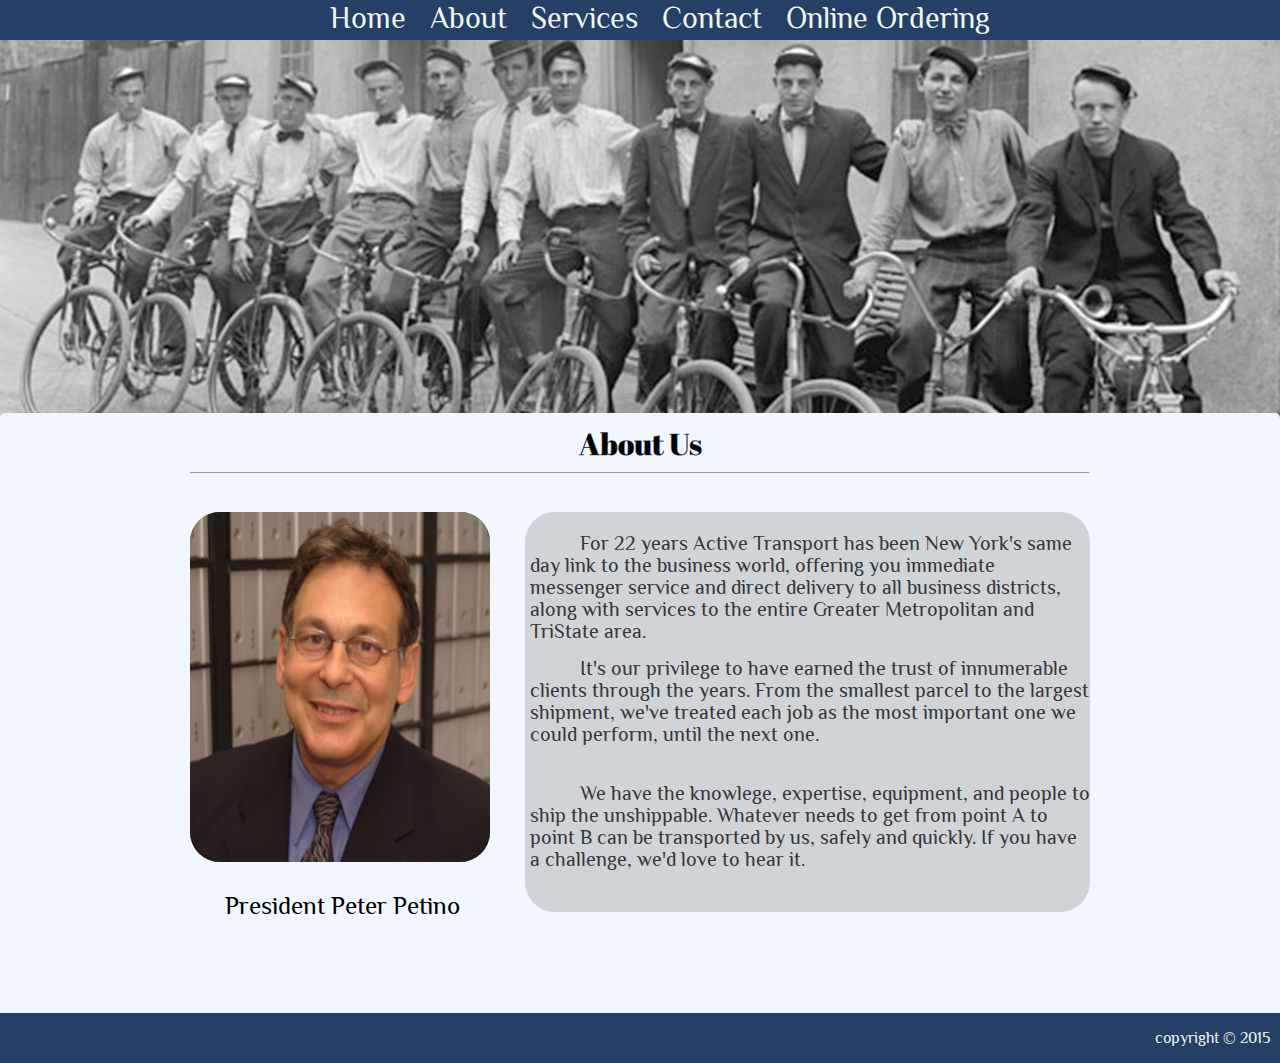
==== about.html @ a92ba281 "added files" ====
<!DOCTYPE html>
<html>

<link rel="stylesheet" type="text/CSS" href="about.css">
<link rel='stylesheet' media='screen and (max-width: 639px)' href='aboutmobile.css'/>
<meta charset="uft-8">
<meta name="viewport" content="width=device-width, initial-scale=1"/>

<head>

	<link href='https://fonts.googleapis.com/css?family=Philosopher' rel='stylesheet' type='text/css'>	
	<link href='https://fonts.googleapis.com/css?family=Playfair+Display:400,900' rel='stylesheet' type='text/css'>
	<link href='https://fonts.googleapis.com/css?family=Abril+Fatface' rel='stylesheet' type='text/css'>
	<link href='https://fonts.googleapis.com/css?family=Dancing+Script:400,700' rel='stylesheet' type='text/css'>
	<script type="text/javascript" src="js/jquery-1.9.1.min.js"></script>
    <script type="text/javascript" src="js/jssor.slider.mini.js"></script>
	<title>Active Transport | About</title>
</head>

<body>
	<div id="banner">
	
		<nav>
			<ul>
				<li><a href="index.html">Home</li></a>
				<li class="A"><a href="about.html">About</li></a>
				<li><a href="services.html">Services</li></a>
				<li><a href="contact.html">Contact</li></a>
				<li><a href="online.html">Online Ordering</li></a>
			</ul>
		</nav>
	</div>	
	
	<div id="mainpic">
		<img src="img/messenger.jpg">
	</div>
	
	<div id="midcontent">
		<div id="midWrapper">
			<p id="title">About Us</p>
			<hr>
			<div id="box1"><img src="img/Peter.jpg" class="peter"/><p class="picdescript">President Peter Petino</p></div>
			
			<div id="box2">
			<p class="about"> 
			For 22 years Active Transport has been New York's same day link to the business world, 
			offering you immediate messenger service and direct delivery 
			to all business districts, along with services to the entire Greater 
			Metropolitan and TriState area. </p>
			<br>
			<br>
			<p class="about2">
			It's our privilege to have earned the trust of innumerable clients through the years.
			From the smallest parcel to the largest shipment, we've treated each job as the most 
			important one we could perform, until the next one. </p>
			<br>
			<br>
			<p class="about3">
			We have the knowlege, expertise, equipment, and people to ship the unshippable. Whatever
			needs to get from point A to point B can be transported by us, safely and quickly. If you 
			have a challenge, we'd love to hear it. 
			</p>
			</div>
		</div>	
	</div>

	<!--div id="services">
		<div id="servicesWrapper">
			<div id="serv1"><p class="sdd">Same Day Delivery</p></div>
			<div id="serv2"><p class="cs">Courier Services</p></div>
			<div id="serv3"><p class="vt">Vans & Trucks</p></div>
		</div>
	</div-->
	
	<div id="footer">
		<p id="foot">copyright &copy; 2015</p>
	</div>
	
	</body>
	</html>
---- about.css ----
body{
	margin:0px;
	background-color: #F2F6FF;
}

img {
	width:100%;
	height:100%;
}

#banner {
	position:fixed;
	width:100%;
	height:40px;
	background:#253F66;
	z-index:999;

}
		
nav {
	position:relative;
	margin:auto;
	margin-top:-15px;
	text-align:center;
	width:100%;
	height:40px;
}
	
li {
	display:inline;
	font-size:30px;
	padding:10px;
	color:#f1f6ec;
	font-family: 'Philosopher', sans-serif;
	
}
a {
	text-decoration:none;
	color:#f1f6ec;
}

li:hover {	
	text-shadow: 0px 0px 20px #3c5523;	
}

.A:active {
	text-shadow: 0px 0px 20px #3c5523;
}

#mainpic {
	position:relative;
	width:100%;
	height:auto;
	text-align:center;
}

#midcontent {
	position:relative;
	margin:auto;
	margin-top:-124px;
	width:100%;
	height:400px;
	border-radius:5px;
	background:#F2F6FF;
}

#midWrapper {
	margin: 0 auto;
    padding: 10px;
    position: relative;
    /* background-color: red; */
    height: 400px;
    width: 900px;


}

#title {
	position:relative;
	margin:auto;
	text-align:center;
	width:100%;
	color:#000;
	font-size:30px;
	font-family: 'Abril Fatface', cursive;
	-webkit-text-stroke: .3px #384A66;
}

#box1 {
	width:300px;
	height:350px;
	background-color:green;
	margin:auto;
	position:absolute;
	left:10px;
	margin-top:30px;
	border-radius:30px;
}

.peter {
	border-radius:30px;
}

.picdescript {
	font-size:25px;
	color:black;
	position:absolute;
	left:35px;
	font-family: 'Philosopher', sans-serif;

}

#box2 {
	width:565px;
	height:400px;
	background-color:#D0D3D8;
	margin:auto;
	position:absolute;
	left:345px;
	margin-top:30px;
	border-radius:30px;
}

.about {
	position:absolute;
	font-size:20px;
	color:#363636;
	text-indent:50px;
	left:5px;
	font-family: 'Philosopher', sans-serif;

}

.about2 {
	position:absolute;
	font-size:20px;
	color:#363636;
	text-indent:50px;
	left:5px;
	top:125px;
	font-family: 'Philosopher', sans-serif;

}

.about3 {
	position:absolute;
	font-size:20px;
	color:#363636;
	text-indent:50px;
	left:5px;
	top:250px;
	font-family: 'Philosopher', sans-serif;

}

#services {
	position:relative;
	margin:auto;
	width:1024px;
	height:230px;
	top:150px;
}

#servicesWrapper {

}

#serv1 {
	position:absolute;
	left:50px;
	background:#7EA7E5;
	border-radius:100%;
	width:230px;
	height:230px;
}
	
#serv1:hover {
	box-shadow: 0px 0px 20px #000;
}
	
.sdd {
	position:absolute;
	color:#fff;
	font-size:30px;
	text-align:center;
	top:50px;
	font-size:30px;
	font-family: 'Philosopher', sans-serif;
}
	
#serv2 {
	position:absolute;
	left:400px;
	background:#7EA7E5;
	border-radius:100%;
	width:230px;
	height:230px;
}
	
#serv2:hover {
	box-shadow: 0px 0px 20px #000;
}	
		
.cs {
	position:absolute;
	color:#fff;
	font-size:30px;
	text-align:center;
	top:60px;
	left:7px;
	font-size:30px;
	font-family: 'Philosopher', sans-serif;
}

#serv3 {
	position:absolute;
	right:50px;
	background:#7EA7E5;
	border-radius:100%;
	width:230px;
	height:230px;
}
	
#serv3:hover {
	box-shadow: 0px 0px 20px #000;
}	

.vt {
	position:absolute;
	color:#fff;
	font-size:30px;
	text-align:center;
	top:60px;
	left:23px;
	font-size:30px;
	font-family: 'Philosopher', sans-serif;
}	
	
#footer {
	width:100%;
	height:50px;
	position:relative;
	top:200px;
	background:#253F66;
}

#foot {
	color:#f1f6ec;
	position:absolute;
	right:10px;
	font-family: 'Philosopher', sans-serif;
}

@media (max-width: 875px) {
	li {
		font-size:20px;
	}

	nav {
   		margin-top: -8px;
   	}


}
---- aboutmobile.css ----
@media screen and (max-width:639px){
body{
	margin:0px;
	}

img{
	width: 100%;
	height:100%;
	}

#banner{
	position:fixed;
	width:100%;
	height:40px;
	background: #253F66;
	}

nav{
	position:relative;
	left:-15px;
	margin-top:-6px;
	text-align:left;
	width:375px;
	height:40px;
	}

li{
	display:inline;
	font-size:15px;
	padding:3px;
	color:#f1f6ec;
	font-family: 'Philosopher', sans-serif;
	}

a{
	text-decoration:none;
	color:#f1f6ec;
	}

li:hover{
	text-shadow:0px 0px 0px #3c5523;
	}

.H:active{
	text-shadow: 0px 0px 20px #3c5523;
	}
	
#mainpic{
	position:relative;
	margin:auto;
	top:40px;
	width:100%;
	height:auto;
	}

#midcontent{
	position:relative;
	margin:auto;
	top:0px;
	width:370px;
	height:900px;
	border-radius:5px;
	}

#midWrapper {
	 margin: 0 auto;
    padding: 10px;
    position: relative;
    /* background-color: red; */
    height: 400px;
    width: 100%;
}

#title{
	position:relative;
	margin:auto;
	text-align:center;
	width:370px;
	color:#000;
	font-size:30px;
	font-family: 'Abril Fatface', cursive;
	-webkit-text-stroke: .3px #384A66;
	}

#box1{
	width:200px;
	height:250px;
	background-color:green;
	margin:auto;
	position:absolute;
	left:90px;
	margin-top:30px;
	border-radius:30px;
	}
	
.peter{	
	border-radius:30px;
	}
	
.picdescript{
	font-size:20px;
	color:black;
	position:absolute;
	left:10px;
	font-family: 'Philosopher', sans-serif;
	}
	
#box2{
	width:370px;
	height:470px;
	background-color:#dbdbdb;
	margin:auto;
	position:absolute;
	left:0px;
	margin-top:350px;
	border-radius:30px;
	}
	
.about{
position:absolute;
font-size:20px;
color:#363636;
text-indent:50px;
left:10px;
font-family: 'Philosopher', sans-serif;
}

.about2{
position:absolute;
font-size:20px;
color:#363636;
text-indent:50px;
left:10px;
top:160px;
font-family: 'Philosopher', sans-serif;
}

.about3{
position:absolute;
font-size:20px;
color:#363636;
text-indent:50px;
left:10px;
top:300px;
font-family: 'Philosopher', sans-serif;
}

#services{
position:relative;
margin:auto;
width:100%;
height:100px;
top:15px;
}

#servicesWrapper {
    position: relative;
    margin: 0 auto;
    width: 376px;
    height: 100px;
}

#serv1{
	position:absolute;
	top:0;
	left:10px;
	background:#78ab46;
	border-radius:100%;
	width:113px;
	height:113px;
	}
	
#serv1:hover{
	box-shadow:0px 0px 0px #000;
	}
	
.sdd{
	position:absolute;
	color:#fff;
	font-size:20px;
	top:10px;
	font-family: 'Philosopher', sans-serif;
	}
	
#serv2{
	position:absolute;
	top:0;
	left:130px;
	background:#78ab46;
	border-radius:100%;
	width:113px;
	height:113px;
	}
	
#serv2:hover{
	box-shadow:0px 0px 0px #000;
	}
	
.cs{
	position:absolute;
	color:#fff;
	text-align:center;
	top:10px;
	font-size:20px;
	font-family: 'Philosopher', sans-serif;
	}	
	
#serv3{
	position:absolute;
	top:0px;
	left:250px;
	background:#78ab46;
	border-radius:100%;
	width:113px;
	height:113px;
	}
	
#serv3:hover{
	box-shadow:0px 0px 0px #000;
	}
	
.vt{
	position:absolute;
	color:#fff;
	text-align:left;
	top:10px;
	font-size:20px;
	font-family: 'Philosopher', sans-serif;
	}	
	
#footer{
	position:relative;
	top:40px;
	width:100%;
	background:#253F66;
	}

#foot{
    color: #f1f6ec;
    text-align: center;
    position: relative;
    bottom: -15px;
    left: 0px;
    /* right: 120px; */
    font-family: 'Philosopher', sans-serif;
}
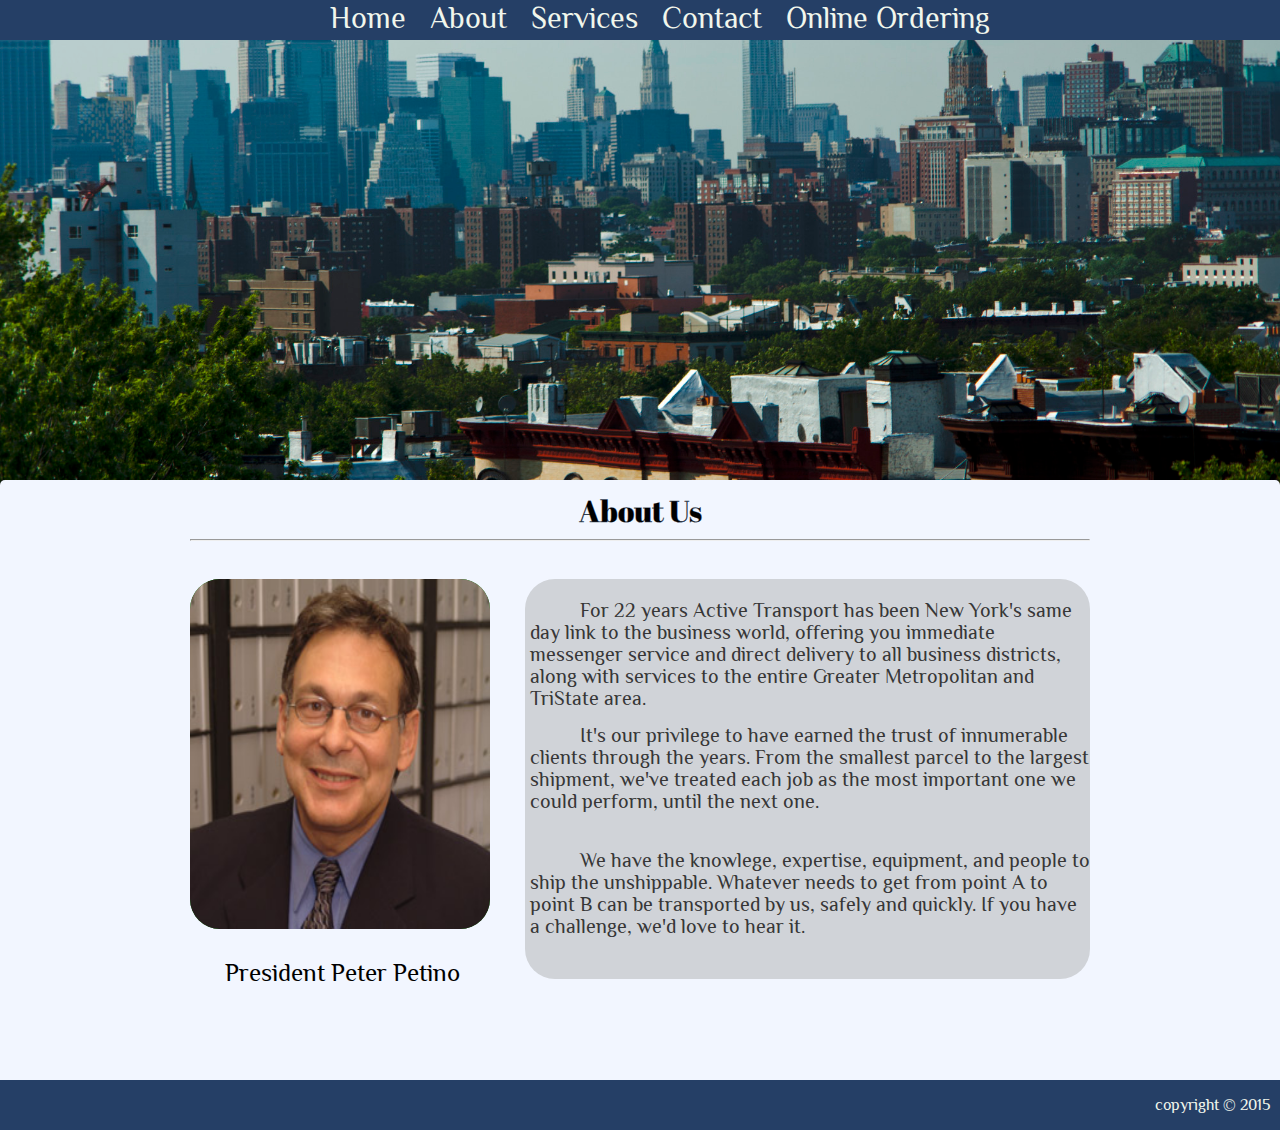
==== commit ec834945: "changed files" ====
--- a/about.html
+++ b/about.html
@@ -2,7 +2,9 @@
 <html>
 
 <link rel="stylesheet" type="text/CSS" href="about.css">
+<meta name="viewport" content="width=device-width,initial-scale=1.0"/>
 <link rel='stylesheet' media='screen and (max-width: 639px)' href='aboutmobile.css'/>
+<link rel='stylesheet' media='screen and (min-width:640px) and (max-width: 785px)' href='aboutland.css' />
 <meta charset="uft-8">
 <meta name="viewport" content="width=device-width, initial-scale=1"/>
 
@@ -32,7 +34,7 @@
 	</div>	
 	
 	<div id="mainpic">
-		<img src="img/messenger.jpg">
+		<img id="parke" src="img/park.jpg">
 	</div>
 	
 	<div id="midcontent">
--- a/about.css
+++ b/about.css
@@ -52,6 +52,10 @@
 	width:100%;
 	height:auto;
 	text-align:center;
+}
+
+#mainpic img{
+		height: 600px;
 }
 
 #midcontent {
--- a/aboutmobile.css
+++ b/aboutmobile.css
@@ -52,7 +52,9 @@
 	width:100%;
 	height:auto;
 	}
-
+#mainpic img{
+	height: 300px;
+}
 #midcontent{
 	position:relative;
 	margin:auto;
--- a/aboutland.css
+++ b/aboutland.css
@@ -0,0 +1,249 @@
+@media screen and (max-width:785px){
+body{
+	margin:0px;
+	}
+
+img{
+	width: 100%;
+	height:100%;
+	}
+
+#banner{
+	position: fixed;
+	width:100%;
+	height:40px;
+	background: #253F66;
+	}
+
+nav{
+	position:relative;
+	left:-23px;
+	margin-top:-14px;
+	text-align:left;
+	width:728px;
+	height:40px;
+	background:--- red;
+	}
+
+li{
+	display:inline;
+	font-size:34px;
+	padding:3px;
+	color:#f1f6ec;
+	font-family: 'Philosopher', sans-serif;
+	}
+
+a{
+	text-decoration:none;
+	color:#f1f6ec;
+	}
+
+li:hover{
+	text-shadow:0px 0px 0px #3c5523;
+	}
+
+.H:active{
+	text-shadow: 0px 0px 20px #3c5523;
+	}
+	
+#mainpic{
+	position:relative;
+	margin:auto;
+	top:40px;
+	width:100%;
+	height:auto;
+	}
+#mainpic img{
+	height: 300px;
+}
+#midcontent{
+	position:relative;
+	margin:auto;
+	top:0px;
+	width:370px;
+	height:900px;
+	border-radius:5px;
+	}
+
+#midWrapper {
+	 margin: 0 auto;
+    padding: 10px;
+    position: relative;
+    /* background-color: red; */
+    height: 400px;
+    width: 100%;
+}
+
+#title{
+	position:relative;
+	margin:auto;
+	text-align:center;
+	width:370px;
+	color:#000;
+	font-size:30px;
+	font-family: 'Abril Fatface', cursive;
+	-webkit-text-stroke: .3px #384A66;
+	}
+
+#box1{
+	width:200px;
+	height:250px;
+	background-color:green;
+	margin:auto;
+	position:absolute;
+	left:90px;
+	margin-top:30px;
+	border-radius:30px;
+	}
+	
+.peter{	
+	border-radius:30px;
+	}
+	
+.picdescript{
+	font-size:20px;
+	color:black;
+	position:absolute;
+	left:10px;
+	font-family: 'Philosopher', sans-serif;
+	}
+	
+#box2{
+	width:370px;
+	height:470px;
+	background-color:#dbdbdb;
+	margin:auto;
+	position:absolute;
+	left:0px;
+	margin-top:350px;
+	border-radius:30px;
+	}
+	
+.about{
+position:absolute;
+font-size:20px;
+color:#363636;
+text-indent:50px;
+left:10px;
+font-family: 'Philosopher', sans-serif;
+}
+
+.about2{
+position:absolute;
+font-size:20px;
+color:#363636;
+text-indent:50px;
+left:10px;
+top:160px;
+font-family: 'Philosopher', sans-serif;
+}
+
+.about3{
+position:absolute;
+font-size:20px;
+color:#363636;
+text-indent:50px;
+left:10px;
+top:300px;
+font-family: 'Philosopher', sans-serif;
+}
+
+#services{
+position:relative;
+margin:auto;
+width:100%;
+height:100px;
+top:15px;
+}
+
+#servicesWrapper {
+    position: relative;
+    margin: 0 auto;
+    width: 376px;
+    height: 100px;
+}
+
+#serv1{
+	position:absolute;
+	top:0;
+	left:10px;
+	background:#78ab46;
+	border-radius:100%;
+	width:113px;
+	height:113px;
+	}
+	
+#serv1:hover{
+	box-shadow:0px 0px 0px #000;
+	}
+	
+.sdd{
+	position:absolute;
+	color:#fff;
+	font-size:20px;
+	top:10px;
+	font-family: 'Philosopher', sans-serif;
+	}
+	
+#serv2{
+	position:absolute;
+	top:0;
+	left:130px;
+	background:#78ab46;
+	border-radius:100%;
+	width:113px;
+	height:113px;
+	}
+	
+#serv2:hover{
+	box-shadow:0px 0px 0px #000;
+	}
+	
+.cs{
+	position:absolute;
+	color:#fff;
+	text-align:center;
+	top:10px;
+	font-size:20px;
+	font-family: 'Philosopher', sans-serif;
+	}	
+	
+#serv3{
+	position:absolute;
+	top:0px;
+	left:250px;
+	background:#78ab46;
+	border-radius:100%;
+	width:113px;
+	height:113px;
+	}
+	
+#serv3:hover{
+	box-shadow:0px 0px 0px #000;
+	}
+	
+.vt{
+	position:absolute;
+	color:#fff;
+	text-align:left;
+	top:10px;
+	font-size:20px;
+	font-family: 'Philosopher', sans-serif;
+	}	
+	
+#footer{
+	position:relative;
+	top:40px;
+	width:100%;
+	background:#253F66;
+	}
+
+#foot{
+    color: #f1f6ec;
+    text-align: center;
+    position: relative;
+    bottom: -15px;
+    left: 0px;
+    /* right: 120px; */
+    font-family: 'Philosopher', sans-serif;
+}
